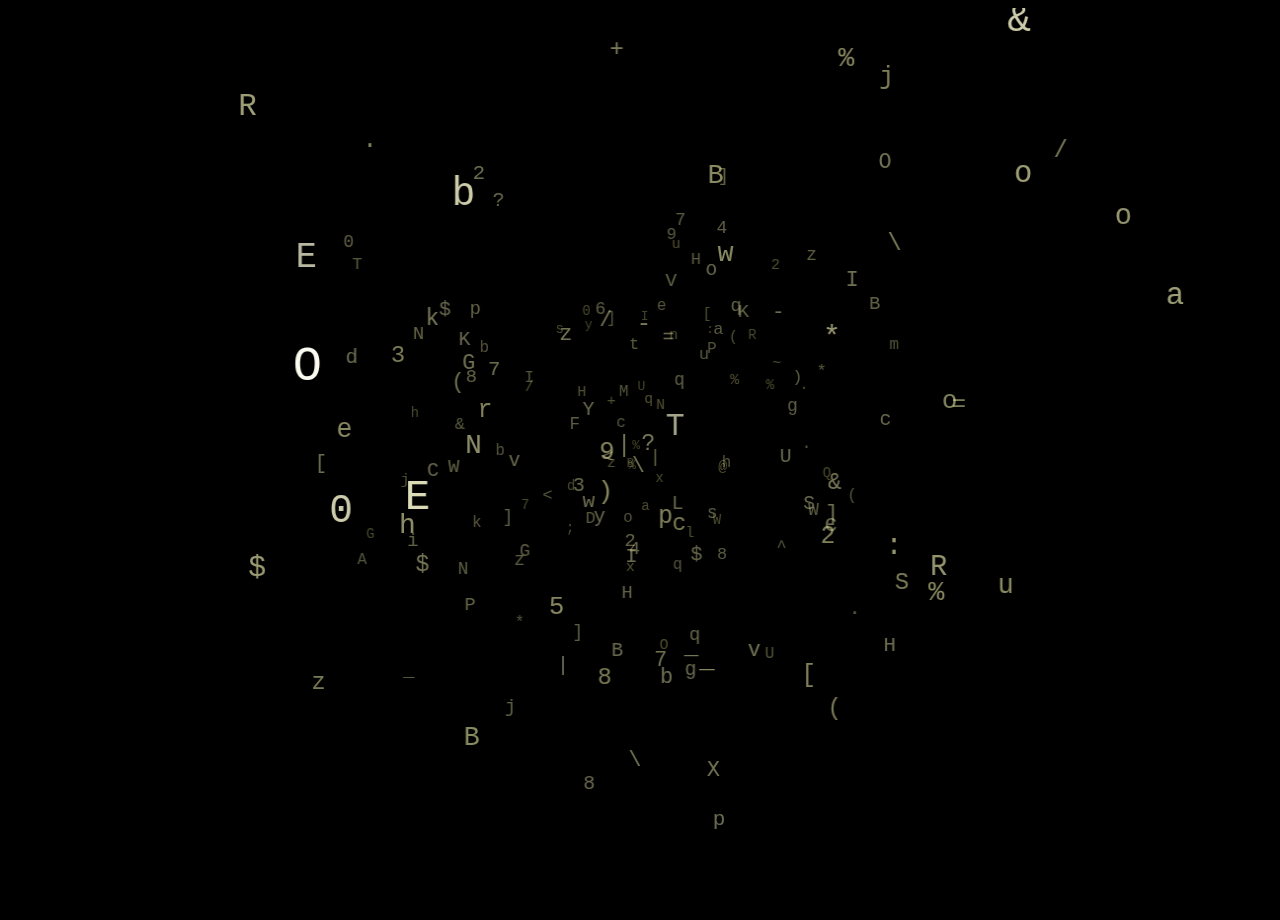
==== index.html @ a7cfa32c "first commit" ====
﻿<!doctype html>
<html>
<head>
<meta charset="utf-8">
<title>HTML5制作ascii码表文字特效 - 小贝壳</title>

<style>
body {
  overflow: hidden;
  background-color: #000;
}

canvas {
  width: 100%;
  height: 100vh;
}
</style>

</head>
<body>

<canvas></canvas><script>
window.onload = () => {
	const CANVAS = document.getElementsByTagName("canvas")[0];
	const CTX = CANVAS.getContext("2d");
	const CHARS = [];
	const MAX_CHARS = 200;
	const SEPARATION = 1.5;

	let ww, wh, camera;

	class Vector {
		constructor(x, y, z) {
			this.x = x;
			this.y = y;
			this.z = z;
		}

		rotate(dir, ang) {
			const X = this.x;
			const Y = this.y;
			const Z = this.z;

			const SIN = Math.sin(ang);
			const COS = Math.cos(ang);

			if (dir === "x") {
				this.y = Y * COS - Z * SIN;
				this.z = Y * SIN + Z * COS;
			} else if (dir === "y") {
				this.x = X * COS - Z * SIN;
				this.z = X * SIN + Z * COS;
			}
		}

		project() {
			const ZP = this.z + camera.z;
			const DIV = ZP / 600;
			const XP = (this.x + camera.x) / DIV;
			const YP = (this.y + camera.y) / DIV;
			const CENTER = getCenter();
			return [XP + CENTER[0], YP + CENTER[1], ZP];
		}
	}

	class Char {
		constructor(letter, pos) {
			this.letter = letter;
			this.pos = pos;
		}

		rotate(dir, ang) {
			this.pos.rotate(dir, ang);
		}

		render() {
			const PIXEL = this.pos.project();
			const XP = PIXEL[0];
			const YP = PIXEL[1];
			const MAX_SIZE = 50;
			const SIZE = (1 / PIXEL[2] * MAX_SIZE) | 0;
			const BRIGHTNESS = SIZE / MAX_SIZE;
			const COL = `rgba(255, 255, ${100 * BRIGHTNESS | 0 + 150}, ${BRIGHTNESS})`;
			
			CTX.beginPath();
			CTX.fillStyle = COL;
			CTX.font = SIZE + "px monospace";
			CTX.fillText(this.letter, XP, YP);
			CTX.fill();
			CTX.closePath();
		}
	}

	function getCenter() {
		return [ww / 2, wh / 2];
	}

	function signedRandom() {
		return Math.random() - Math.random();
	}

	function render() {
		for (let i = 0; i < CHARS.length; i++) {
			CHARS[i].render();
		}
	}
	
	let time = 0;
	function update() {
		CTX.clearRect(0, 0, ww, wh);
		for (let i = 0; i < CHARS.length; i++) {
			const DX = 0.005 * Math.sin(time * 0.001);
			const DY = 0.005 * Math.cos(time * 0.001);
			CHARS[i].rotate("x", DX);
			CHARS[i].rotate("y", DY);
		}
		++time;
	}

	function loop() {
		window.requestAnimationFrame(loop);
		update();
		render();
	}
	
	function getRandomInt(min, max) {
		return Math.floor(Math.random() * (max - min + 1)) + min;
	};

	function createChars() {
		for (let i = 0; i < MAX_CHARS; i++) {
			const CHARACTER = String.fromCharCode((Math.random() * 93 + 34) | 0);
			const X = signedRandom() * SEPARATION;
			const Y = signedRandom() * SEPARATION;
			const Z = signedRandom() * SEPARATION;
			const POS = new Vector(X, Y, Z);
			const CHAR = new Char(CHARACTER, POS);
			CHARS.push(CHAR);
		}
	}

	function setDim() {
		ww = window.innerWidth;
		wh = window.innerHeight;
		CANVAS.width = ww;
		CANVAS.height = wh;
	}

	function initCamera() {
		camera = new Vector(0, 0, SEPARATION + 1);
	}

	window.onresize = setDim;

	(() => {
		setDim();
		initCamera();
		createChars();
		loop();
	})();
};
</script>
</body>
</html>
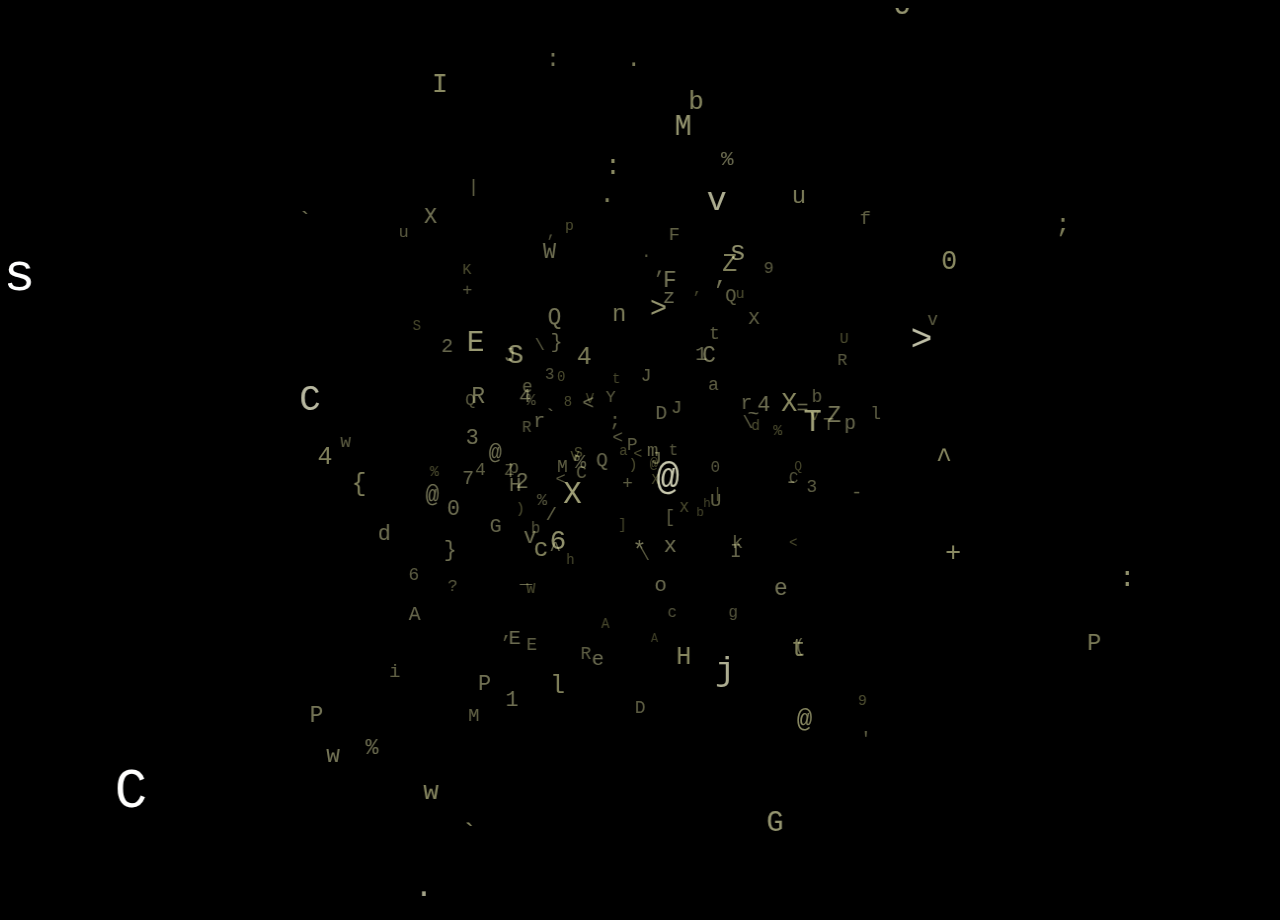
==== commit c3cdae9e: "first commit" ====
--- a/index.html
+++ b/index.html
@@ -2,7 +2,7 @@
 <html>
 <head>
 <meta charset="utf-8">
-<title>HTML5制作ascii码表文字特效 - 小贝壳</title>
+<title>HTML5制作ascii码表文字特效</title>
 
 <style>
 body {
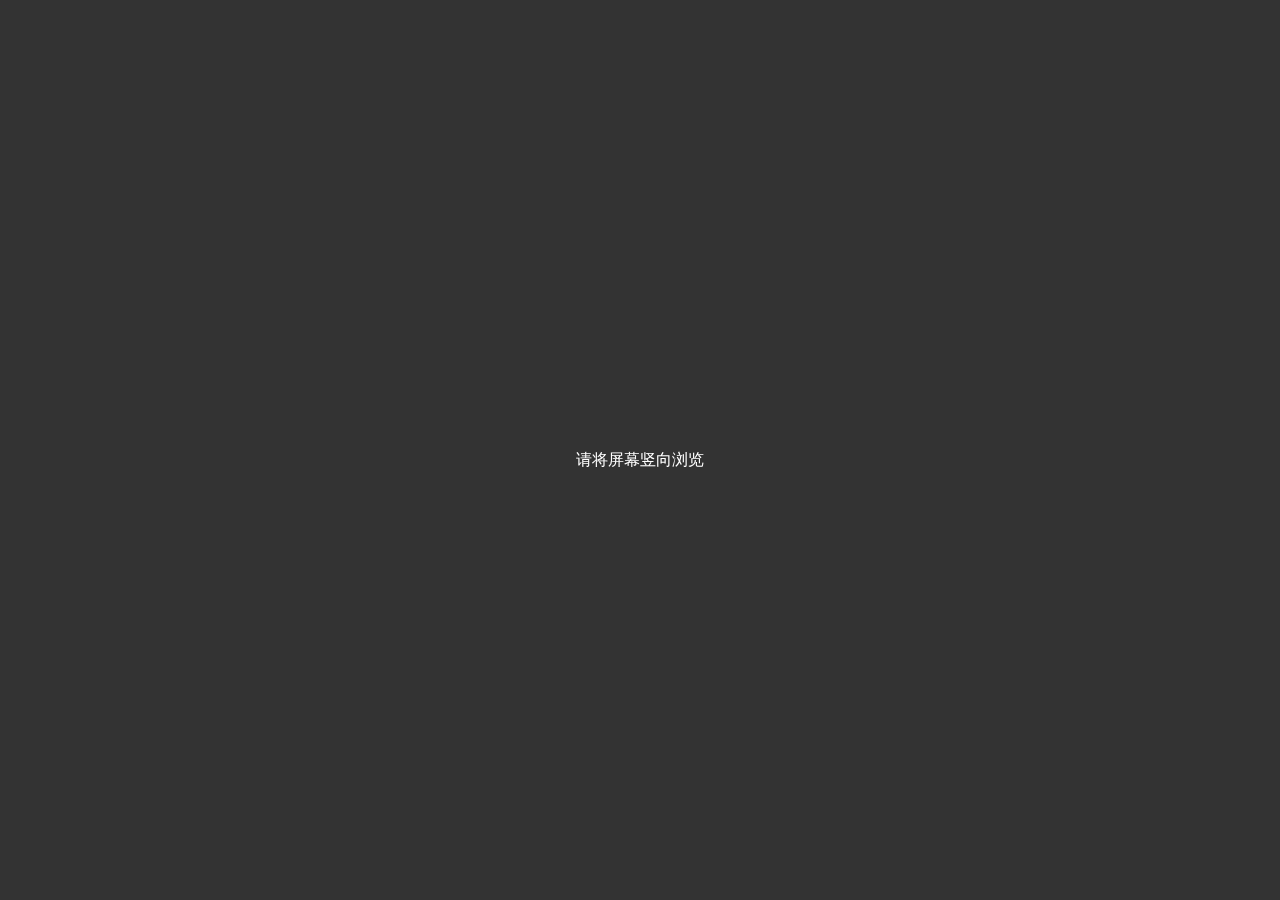
==== commit 91e30fd8: "a" ====
--- a/index.html
+++ b/index.html
@@ -1,165 +1,320 @@
-﻿<!doctype html>
-<html>
+<!DOCTYPE html>
+<html lang="en">
 <head>
-<meta charset="utf-8">
-<title>HTML5制作ascii码表文字特效</title>
-
-<style>
-body {
-  overflow: hidden;
-  background-color: #000;
-}
-
-canvas {
-  width: 100%;
-  height: 100vh;
-}
-</style>
-
+    <meta name="viewport" content="width=device-width,user-scalable=no" charset="utf-8"/>
+    <title>练练手</title>
+    <link rel="stylesheet" href="tools/swiper-3.3.1.min.css">
+    <link rel="stylesheet" href="tools/animate.min.css">
+    <link rel="stylesheet" href="css/style.css"/>
+    <script src="tools/jquery-3.0.0.min.js"></script>
 </head>
 <body>
-
-<canvas></canvas><script>
-window.onload = () => {
-	const CANVAS = document.getElementsByTagName("canvas")[0];
-	const CTX = CANVAS.getContext("2d");
-	const CHARS = [];
-	const MAX_CHARS = 200;
-	const SEPARATION = 1.5;
-
-	let ww, wh, camera;
-
-	class Vector {
-		constructor(x, y, z) {
-			this.x = x;
-			this.y = y;
-			this.z = z;
-		}
-
-		rotate(dir, ang) {
-			const X = this.x;
-			const Y = this.y;
-			const Z = this.z;
-
-			const SIN = Math.sin(ang);
-			const COS = Math.cos(ang);
-
-			if (dir === "x") {
-				this.y = Y * COS - Z * SIN;
-				this.z = Y * SIN + Z * COS;
-			} else if (dir === "y") {
-				this.x = X * COS - Z * SIN;
-				this.z = X * SIN + Z * COS;
-			}
-		}
-
-		project() {
-			const ZP = this.z + camera.z;
-			const DIV = ZP / 600;
-			const XP = (this.x + camera.x) / DIV;
-			const YP = (this.y + camera.y) / DIV;
-			const CENTER = getCenter();
-			return [XP + CENTER[0], YP + CENTER[1], ZP];
-		}
-	}
-
-	class Char {
-		constructor(letter, pos) {
-			this.letter = letter;
-			this.pos = pos;
-		}
-
-		rotate(dir, ang) {
-			this.pos.rotate(dir, ang);
-		}
-
-		render() {
-			const PIXEL = this.pos.project();
-			const XP = PIXEL[0];
-			const YP = PIXEL[1];
-			const MAX_SIZE = 50;
-			const SIZE = (1 / PIXEL[2] * MAX_SIZE) | 0;
-			const BRIGHTNESS = SIZE / MAX_SIZE;
-			const COL = `rgba(255, 255, ${100 * BRIGHTNESS | 0 + 150}, ${BRIGHTNESS})`;
-			
-			CTX.beginPath();
-			CTX.fillStyle = COL;
-			CTX.font = SIZE + "px monospace";
-			CTX.fillText(this.letter, XP, YP);
-			CTX.fill();
-			CTX.closePath();
-		}
-	}
-
-	function getCenter() {
-		return [ww / 2, wh / 2];
-	}
-
-	function signedRandom() {
-		return Math.random() - Math.random();
-	}
-
-	function render() {
-		for (let i = 0; i < CHARS.length; i++) {
-			CHARS[i].render();
-		}
-	}
-	
-	let time = 0;
-	function update() {
-		CTX.clearRect(0, 0, ww, wh);
-		for (let i = 0; i < CHARS.length; i++) {
-			const DX = 0.005 * Math.sin(time * 0.001);
-			const DY = 0.005 * Math.cos(time * 0.001);
-			CHARS[i].rotate("x", DX);
-			CHARS[i].rotate("y", DY);
-		}
-		++time;
-	}
-
-	function loop() {
-		window.requestAnimationFrame(loop);
-		update();
-		render();
-	}
-	
-	function getRandomInt(min, max) {
-		return Math.floor(Math.random() * (max - min + 1)) + min;
-	};
-
-	function createChars() {
-		for (let i = 0; i < MAX_CHARS; i++) {
-			const CHARACTER = String.fromCharCode((Math.random() * 93 + 34) | 0);
-			const X = signedRandom() * SEPARATION;
-			const Y = signedRandom() * SEPARATION;
-			const Z = signedRandom() * SEPARATION;
-			const POS = new Vector(X, Y, Z);
-			const CHAR = new Char(CHARACTER, POS);
-			CHARS.push(CHAR);
-		}
-	}
-
-	function setDim() {
-		ww = window.innerWidth;
-		wh = window.innerHeight;
-		CANVAS.width = ww;
-		CANVAS.height = wh;
-	}
-
-	function initCamera() {
-		camera = new Vector(0, 0, SEPARATION + 1);
-	}
-
-	window.onresize = setDim;
-
-	(() => {
-		setDim();
-		initCamera();
-		createChars();
-		loop();
-	})();
-};
+    <script>
+        console.clear()
+    </script>
+    <script>
+        $(document).ready(function(){
+
+        $(window).resize(function() {
+
+        var a=$(window).height();//窗口高度
+
+        var b=a-130;//窗口高度减去导航栏，这个按照实际情况来。
+
+        var c=$(window).width();//窗口宽度
+
+        $(".heightIframe").height(b).width(c);//外层div的高宽。
+
+        });
+
+
+        $(window).resize();//随着窗口的变动而变动
+
+        });
+    </script>
+<div class="swiper-container">
+
+    <div class="swiper-wrapper">
+        <iframe src="http://www.file8452aee8d99f.aiwall.com/v3/idea/v15YftCS?suid=5FD767CA-F9C5-4202-B490-C44984C09482&sl=0"
+         width="100%" height="100%" frameborder="0" scrolling="no" frameborder="0"></iframe>
+         <div class="swiper-slide">
+             <div class="swiper1" style="background: #3e88fe;"> 
+                 <div class="indexTop">
+                    <img src="img/indexTxt.png" class="ani" swiper-animate-effect="fadeIn" swiper-animate-duration="3s"
+                         swiper-animate-delay="1s">
+                    <img src="img/indexFlowers01.png" class="ani" swiper-animate-effect="zoomIn"
+                         swiper-animate-duration="3s"
+                         swiper-animate-delay="1.5s">
+                    <img src="img/indexFlowers02.png" class="ani" swiper-animate-effect="zoomIn"
+                         swiper-animate-duration="3s"
+                         swiper-animate-delay="2s">
+                </div> 
+                <div class="indexPlane ani" swiper-animate-effect="zoomInDown" swiper-animate-duration="2s"
+                     swiper-animate-delay="2s">
+                    <img src="img/indexFlight.png" class="ani infinite qqpulse" swiper-animate-duration="2s">
+                </div>
+                <div class="indexEle ani" swiper-animate-effect="zoomIn" swiper-animate-duration="1s"
+                     swiper-animate-delay="1.5s">
+                    <img src="img/indexElements.png" class="ani infinite qqpulse" swiper-animate-duration="1.8s">
+                    <img src="img/indexCloud.png" class="ani infinite qqpulse" swiper-animate-duration="1.8s">
+                    <img src="img/indexStars.png" class="ani infinite qqpulse" swiper-animate-duration="1.8s">
+                </div>
+                <div class="indexBot">
+                    <img src="img/indexBuilding.png" class="ani" swiper-animate-effect="fadeIn"
+                         swiper-animate-duration="3s"
+                         swiper-animate-delay="0.5s">
+                </div>
+            </div>
+            <div class="arrowUp">
+                <img src="img/arrow-up.png" class="arrFade">
+            </div>
+        </div>
+
+        <div class="swiper-slide">
+            <div class="swiper1" style="background: rgb(143, 142, 142);">
+                    <img class="tubiao" src="img/lvcheng.png" alt="">
+                <div class="wasEle ani" swiper-animate-effect="fadeIn" swiper-animate-duration="1.2s">
+                    <img src="img/wasStar1.png" class="ani" swiper-animate-effect="fadeInRight"
+                         swiper-animate-duration="1s"
+                         swiper-animate-delay="1.5s">
+                </div>
+                
+                <div class="center">
+                    <div class="text1">
+                        <img src="img/wasIT.png" class="ani" swiper-animate-effect="fadeIn"
+                             swiper-animate-duration="2s"
+                             swiper-animate-delay="1s"/>
+                    </div>
+                    <div class="text2">
+                        <img src="img/wasFarm.png" class="ani" swiper-animate-effect="fadeIn"
+                             swiper-animate-duration="2s"
+                             swiper-animate-delay="1.3s"/>
+                    </div>
+                </div>
+            </div>
+            <div class="arrowUp">
+                <img src="img/arrow-up.png" class="arrFade">
+            </div>
+        </div>
+        <div class="swiper-slide">
+            <div class="swiper2" style="background: #fff;">
+                <div class="wasEle ani" swiper-animate-effect="fadeIn" swiper-animate-duration="1.2s">
+                    <img src="img/wasStar.png" class="ani" swiper-animate-effect="fadeInRight"
+                         swiper-animate-duration="1s"
+                         swiper-animate-delay="1.5s">
+                </div>
+                <div class="center">
+                    <div class="text1">
+                        <img src="img/wasIT.png" class="ani" swiper-animate-effect="fadeIn"
+                             swiper-animate-duration="2s"
+                             swiper-animate-delay="1s"/>
+                    </div>
+                    <div class="text2">
+                        <img src="img/wasFarm.png" class="ani" swiper-animate-effect="fadeIn"
+                             swiper-animate-duration="2s"
+                             swiper-animate-delay="1.3s"/>
+                    </div>
+                </div>
+                <div class="arrowUp">
+                    <img src="img/arrow-up.png" class="arrFade">
+                </div>
+            </div>
+ <div class="arrowUp">
+                <img src="img/arrow-up.png" class="arrFade">
+            </div>
+        </div>
+
+        <div class="swiper-slide">
+            <div class="swiper3" style="background: #01172c;">
+                <div class="swiper3-bg">
+                    <img src="img/earlyBg.jpg" class="ani" swiper-animate-effect="fadeIn"
+                         swiper-animate-duration="1.5s">
+                </div>
+                <div class="swiperearly ani" swiper-animate-effect="fadeOut" swiper-animate-duration="1s"
+                     swiper-animate-delay="3s">
+                    <img src="img/earlyTitle.png" class="ani" swiper-animate-effect="fadeIn"
+                         swiper-animate-duration="1s" swiper-animate-delay="1.5s">
+                    <img src="img/earlyBuilding.png" class="ani" swiper-animate-effect="fadeIn"
+                         swiper-animate-duration="1s" swiper-animate-delay="1s">
+                </div>
+                <div class="swiperearly-car ani" swiper-animate-effect="fadeOut" swiper-animate-duration="1s"
+                     swiper-animate-delay="6s">
+                    <img src="img/lastBusTitle.png" class="ani" swiper-animate-effect="fadeIn"
+                         swiper-animate-duration="1s" swiper-animate-delay="3.5s">
+                    <img src="img/lastBusStation.png" class="ani" swiper-animate-effect="fadeIn"
+                         swiper-animate-duration="1s" swiper-animate-delay="3s">
+                </div>
+                <div class="swiperearly-car2 ani" swiper-animate-effect="fadeIn" swiper-animate-duration="1s"
+                     swiper-animate-delay="4s">
+                    <img src="img/bus.png" class="ani" swiper-animate-effect="fadeOutLeft"
+                         swiper-animate-duration="1s" swiper-animate-delay="4.5s"/>
+                    <img src="img/lastBusAvatar.png" class="ani" swiper-animate-effect="manMove"
+                         swiper-animate-duration="2s" swiper-animate-delay="4.2s"/>
+                </div>
+                <div class="swiper3-night">
+                    <img src="img/myTeamBg.jpg" class="ani" swiper-animate-effect="fadeIn"
+                         swiper-animate-duration="1s" swiper-animate-delay="6.5s"/>
+                    <img src="img/myTeamWall.png" class="ani" swiper-animate-effect="fadeIn"
+                         swiper-animate-duration="1s" swiper-animate-delay="6.5s"/>
+                    <img src="img/myTeamAvatar.png" class="ani" swiper-animate-effect="fadeIn"
+                         swiper-animate-duration="1s" swiper-animate-delay="7s"/>
+                    <img src="img/myTeamTxt.png" class="ani" swiper-animate-effect="zoomIn"
+                         swiper-animate-duration="1s" swiper-animate-delay="7.5s"/>
+                    <img src="img/myTeamTxt01.png" class="ani" swiper-animate-effect="zoomIn"
+                         swiper-animate-duration="1s" swiper-animate-delay="7.9s"/>
+                    <img src="img/myTeamTxt02.png" class="ani" swiper-animate-effect="zoomIn"
+                         swiper-animate-duration="1s" swiper-animate-delay="8.4s"/>
+                    <img src="img/myTeamTxt03.png" class="ani" swiper-animate-effect="zoomIn"
+                         swiper-animate-duration="1s" swiper-animate-delay="8.8s"/>
+                    <img src="img/myteamWhereTxt.png" class="ani" swiper-animate-effect="fadeIn"
+                         swiper-animate-duration="1s" swiper-animate-delay="9.2s"/>
+                </div>
+            </div>
+            <div class="arrowUp">
+                <img src="img/arrow-up.png" class="arrFade">
+            </div>
+        </div>
+
+        <div class="swiper-slide" style="background: #302e5c;">
+            <div class="ani swiper4-bg light-off" swiper-animate-effect="fadeIn" swiper-animate-duration="1s">
+                <img src="img/lightOffBg.jpg"/>
+                <img src="img/cornerWall.png"/>
+                <img src="img/cornerTitle.png" class="ani" swiper-animate-effect="bounceInDown"
+                     swiper-animate-duration="2s"/>
+                <img src="img/clickGuide.png" class="ani infinite qqpulse" swiper-animate-duration="2s">
+                <img src="img/lightOff.png" id="light-btn"/>
+            </div>
+            <div class="ani swiper4-bg2 light-on" style="display: none;background: #1a7fdc;">
+                <img src="img/lightOnBg.jpg" class="ani" swiper-animate-effect="fadeIn" swiper-animate-duration="1s">
+                <img src="img/lightOn.png">
+                <img src="img/lightFlowers.png" class="ani" swiper-animate-effect="fadeIn" swiper-animate-duration="2s">
+                <img src="img/weKnowYou.png" class="ani" swiper-animate-effect="fadeIn" swiper-animate-duration="2s"
+                     swiper-animate-delay="1s">
+            </div>
+            <div class="arrowUp">
+                <img src="img/arrow-up.png" class="arrFade">
+            </div>
+        </div>
+
+        <div class="swiper-slide">
+            <div class="swiper5">
+                <div>
+                    <img src="img/aboutBg.jpg"/>
+                    <img src="img/footCity.jpg" class="ani" swiper-animate-effect="fadeIn" swiper-animate-duration="3s"
+                         swiper-animate-delay="0.2s"/>
+                    <img src="img/footAvatar.png" class="ani" swiper-animate-effect="zoomIn" swiper-animate-duration="3s"
+                         swiper-animate-delay="1s"/>
+                    <img src="img/footTa.png" class="ani" swiper-animate-effect="fadeInLeft-display"
+                         swiper-animate-duration="3s" swiper-animate-delay="1s"/>
+                    <img src="img/footTx.png" class="ani" swiper-animate-effect="fadeIn" swiper-animate-duration="3s"
+                         swiper-animate-delay="3.2s"/>
+                </div>
+            </div>
+            <div class="arrowUp">
+                <img src="img/arrow-up.png" class="arrFade">
+            </div>
+        </div>
+
+        <div class="swiper-slide">
+            <div class="swiper6">
+                <div>
+                    <img src="img/runBg.jpg">
+                    <img src="img/runAvatar.png" class="ani" swiper-animate-effect="zoomIn" swiper-animate-duration="2s"
+                         swiper-animate-delay="1s">
+                    <img src="img/runTa.png" class="ani" swiper-animate-effect="fadeInLeft-display" swiper-animate-duration="2s"
+                         swiper-animate-delay="0.5s">
+                    <img src="img/runTxt.png" class="ani" swiper-animate-effect="zoomIn" swiper-animate-duration="3s"
+                         swiper-animate-delay="2s">
+                </div>
+            </div>
+            <div class="arrowUp">
+                <img src="img/arrow-up.png" class="arrFade">
+            </div>
+        </div>
+
+        <div class="swiper-slide">
+            <div class="swiper7" style="background: aquamarine">
+                <div>
+                    <img src="img/salaryBg.png" class="ani" swiper-animate-effect="fadeIn" swiper-animate-duration="1s"
+                         swiper-animate-delay="0.5s">
+                    <img src="img/salaryAvatar.png" class="ani" swiper-animate-effect="fadeIn" swiper-animate-duration="1s"
+                         swiper-animate-delay="1s">
+                    <img src="img/salaryTa.png" class="ani" swiper-animate-effect="fadeInLeft-display" swiper-animate-duration="3s">
+                    <img src="img/salaryTxt.png" class="ani" swiper-animate-effect="zoomIn" swiper-animate-duration="2s"
+                         swiper-animate-delay="2s">
+                </div>
+            </div>
+            <div class="arrowUp">
+                <img src="img/arrow-up.png" class="arrFade">
+            </div>
+        </div>
+
+        <div class="swiper-slide">
+            <div class="swiper8" style="background: #87CEFA">
+                <div class="ani" swiper-animate-effect="fadeIn" swiper-animate-duration="2s">
+                    <div class="text">
+                    </div>
+                    <img src="img/introFlowers.png" class="ani qqpulse infinite">
+                    <img src="img/introLogo.png">
+                    <img src="img/introStar.png" class="arrFade infinite">
+                    <img src="img/introAvatar.png">
+                </div>
+            </div>
+            <div class="arrowUp">
+                <img src="img/arrow-up.png" class="arrFade">
+            </div>
+        </div>
+
+        <div class="swiper-slide">
+            <div class="swiper9" style="background: #3e88fe">
+                <div>
+                    <img src="img/endBg.png">
+                    <img src="img/endCloudys.png" >
+                    <img src="img/endLogo.png"  class="ani" swiper-animate-effect="fadeIn" swiper-animate-duration="1s">
+                    <img src="img/endTxt.png" class="ani" swiper-animate-effect="bounceInDown" swiper-animate-duration="1s"
+                         swiper-animate-delay="0.5s">
+                    <img src="img/endMail.png" class="ani" swiper-animate-effect="bounceInDown" swiper-animate-duration="1s"
+                         swiper-animate-delay="0.6s">
+                    <img src="img/endClickGuide.png" class="ani" swiper-animate-effect="bounceInDown" swiper-animate-duration="1s"
+                         swiper-animate-delay="0.7s">
+                    <img src="img/endAvatar.png" class="ani" swiper-animate-effect="zoomInDown" swiper-animate-duration="1s"
+                         swiper-animate-delay="0.7s">
+                    <img src="img/endBottomTxt.png" class="ani" swiper-animate-effect="bounceInDown" swiper-animate-duration="1s"
+                         swiper-animate-delay="1s">
+                </div>
+            </div>
+        </div>
+    </div>
+</div>
+<div class="landscape_notice">
+    <div class='noticetxt'>
+        <span>请将屏幕竖向浏览</span>
+    </div>
+</div>
+
+<script src="tools/swiper-3.3.1.min.js"></script>
+<script src="tools/swiper.animate1.0.2.min.js"></script>
+<script>
+    var mySwiper = new Swiper('.swiper-container', {
+        direction: 'vertical',
+        resistanceRatio:0,
+        touchRatio:0.7,
+        onInit: function (swiper) { //Swiper2.x的初始化是onFirstInit
+            swiperAnimateCache(swiper);
+            swiperAnimate(swiper);
+        },
+        onSlideChangeEnd: function (swiper) {
+            swiperAnimate(swiper);
+        }
+    });
+    $("#light-btn").on("click", function () {
+        $(".light-off").fadeOut(function () {
+            console.log('......');
+            $(".light-off").css('display', 'none');
+
+        });
+        $(".light-on").fadeIn()
+    })
 </script>
 </body>
 </html>
-
--- a/css/style.css
+++ b/css/style.css
@@ -0,0 +1,674 @@
+* {
+    margin: 0;
+    padding: 0;
+}
+
+html, body {
+    height: 100%;
+}
+
+.arrowUp {
+    position: absolute;
+    bottom: 0;
+    width: 12%;
+    left: 44%;
+    z-index: 9;
+}
+
+.arrowUp img {
+    width: 100%;
+}
+
+.music {
+    position: fixed;
+    right: 0;
+    top: 0;
+    width: 50px;
+    height: 50px;
+    background: url(../img/musicBtn.png) no-repeat;
+    background-size: 100%;
+    z-index: 15;
+}
+
+.swiper-container {
+    height: 100%;
+    overflow: hidden;
+}
+.swiper-slide{
+    display: none;
+}
+.swiper-container .swiper-slide {
+    position: relative;
+}
+
+.swiper1,.swiper2,.swiper3,.swiper4,.swiper5, .swiper6, .swiper7, .swiper8, .swiper9 {
+    width: 100%;
+    height: 100%;
+}
+
+.swiper5 img, .swiper6 img, .swiper7 img, .swiper8 img, .swiper9 img {
+    position: absolute;
+
+}
+
+/*第一页*/
+.swiper-container .swiper-slide:nth-of-type(1) .indexTop {
+    position: absolute;
+    width: 100%;
+    height: 25%;
+    top: 10%;
+}
+
+.swiper-container .swiper-slide:nth-of-type(1) .indexTop img:nth-of-type(1) {
+    position: absolute;
+    left: 20%;
+    width: 60%;
+}
+
+.swiper-container .swiper-slide:nth-of-type(1) .indexTop img:nth-of-type(2) {
+    position: absolute;
+    left: 10%;
+    width: 17%;
+}
+
+.swiper-container .swiper-slide:nth-of-type(1) .indexTop img:nth-of-type(3) {
+    position: absolute;
+    bottom: 10%;
+    right: 20%;
+    width: 15%;
+}
+
+.swiper-container .swiper-slide:nth-of-type(1) .indexPlane {
+    position: absolute;
+    width: 100%;
+    top: 35%;
+    height: 30%;
+    text-align: center;
+}
+
+.swiper-container .swiper-slide:nth-of-type(1) .indexPlane img {
+    height: 80%;
+}
+
+.swiper-container .swiper-slide:nth-of-type(1) .indexBot {
+    position: absolute;
+    width: 100%;
+    top: 65%;
+    height: 35%;
+}
+
+.swiper-container .swiper-slide:nth-of-type(1) .indexBot img {
+    position: absolute;
+    width: 100%;
+    bottom: 0;
+}
+
+.swiper-container .swiper-slide:nth-of-type(1) .indexEle {
+    position: absolute;
+    width: 100%;
+    height: 100%;
+}
+
+.swiper-container .swiper-slide:nth-of-type(1) .indexEle img {
+    position: absolute;
+    width: 100%;
+    top: 10%;
+}
+
+/*.swiper-container .swiper-slide:nth-of-type(1) .indexEle img:nth-of-type(2) {*/
+    /*top: 10%;*/
+/*}*/
+
+.qqpulse {
+    -webkit-animation-name: qqpulse;
+    animation-name: qqpulse
+}
+
+@-webkit-keyframes qqpulse {
+    0% {
+        -webkit-transform: scale(1)
+    }
+    50% {
+        -webkit-transform: scale(1.05)
+    }
+    100% {
+        -webkit-transform: scale(1)
+    }
+}
+
+@-moz-keyframes qqpulse {
+    0% {
+        -moz-transform: scale(1)
+    }
+    50% {
+        -moz-transform: scale(1.05)
+    }
+    100% {
+        -moz-transform: scale(1)
+    }
+}
+
+.arrFade {
+    animation: arrFade 1s infinite linear;
+    opacity: 0;
+}
+
+@keyframes arrFade {
+    from {
+        transform: translateY(0);
+        opacity: 0;
+    }
+    to {
+        transform: translateY(-10px);
+        opacity: 1;
+    }
+}
+
+/*第二页*/
+.swiper-container .swiper-slide:nth-of-type(2) .center {
+    position: absolute;
+    top: 35%;
+    width: 100%;
+    height: 30%;
+    z-index: 9;
+}
+
+.swiper-container .swiper-slide:nth-of-type(2) .center .text1 img {
+    position: absolute;
+    left: 20%;
+    width: 60%;
+}
+
+.swiper-container .swiper-slide:nth-of-type(2) .center .text2 img {
+    position: absolute;
+    left: 20%;
+    top: 50%;
+    width: 60%;
+}
+.tubiao{
+    position: absolute;
+    z-index: 999;
+    top: 20px;
+    left: 20px;
+    
+}
+.wasEle {
+    position: absolute;
+    width: 100%;
+    height: 100%;
+    background: url("../img/wasStar1.png") 50% 100% no-repeat #000;
+}
+
+/*.wasEle img:nth-of-type(1) {*/
+    /*position: absolute;*/
+    /*height: 100%;*/
+    /*width: 100%;*/
+/*}*/
+
+.wasEle img:nth-of-type(1) {
+    position: absolute;
+    left: 10%;
+    top: 10%;
+    width: 80%;
+    /*transform:translateX(300px) translateY(-300px);*/
+}
+
+/*第三页*/
+.swiper3-bg {
+    position: absolute;
+    width: 100%;
+    height: 100%;
+}
+
+.swiperearly img:nth-of-type(1), .swiperearly-car img:nth-of-type(1) {
+    position: absolute;
+    top: 5%;
+    height: 5%;
+    width: 25%;
+}
+
+.swiperearly img:nth-of-type(2), .swiperearly-car img:nth-of-type(2) {
+    position: absolute;
+    bottom: 0;
+    width: 100%;
+}
+
+.swiperearly-car2 {
+    width: 100%;
+    height: 50%;
+}
+
+.swiperearly-car2 img:nth-of-type(1) {
+    position: absolute;
+    bottom: 5%;
+    width: 70%;
+
+}
+
+.swiperearly-car2 img:nth-of-type(2) {
+    position: absolute;
+    bottom: 5%;
+    right: 0;
+    transform: translateX(100%);
+}
+
+.swiper3-bg, .swiper3-bg img {
+    width: 100%;
+    height: 80%;
+}
+
+.swiper3-night {
+    width: 100%;
+    height: 100%;
+}
+
+.swiper3-night img {
+    position: absolute;
+}
+
+.swiper3-night img:nth-of-type(1) {
+
+    width: 100%;
+    height: 100%;
+}
+
+.swiper3-night img:nth-of-type(2) {
+    right: 0;
+    bottom: 0;
+    width: 27%;
+}
+
+.swiper3-night img:nth-of-type(3) {
+    right: 7%;
+    top: 33%;
+    width: 27%;
+}
+
+.swiper3-night img:nth-of-type(4) {
+    left: 17%;
+    bottom: 70%;
+    width: 15%;
+}
+
+.swiper3-night img:nth-of-type(5) {
+    left: 15%;
+    bottom: 64%;
+    width: 19%;
+}
+
+.swiper3-night img:nth-of-type(6) {
+    left: 15%;
+    bottom: 58%;
+    width: 19%;
+}
+
+.swiper3-night img:nth-of-type(7) {
+    left: 15%;
+    width: 19%;
+    bottom: 52%;
+}
+
+.swiper3-night img:nth-of-type(8) {
+    left: 31%;
+    width: 45%;
+    bottom: 10%;
+}
+
+@-webkit-keyframes manMove {
+    0% {
+        opacity: 0;
+        -webkit-transform: translate3d(100%, 0, 0);
+        transform: translate3d(100%, 0, 0)
+    }
+    80% {
+        opacity: 1;
+        -webkit-transform: none;
+        transform: none
+    }
+    100%{
+        opacity: 0;
+        -webkit-transform: none;
+        transform: none
+    }
+}
+
+@keyframes manMove {
+    0% {
+        opacity: 0;
+        -webkit-transform: translate3d(100%, 0, 0);
+        -ms-transform: translate3d(100%, 0, 0);
+        transform: translate3d(100%, 0, 0)
+    }
+    80%{
+        opacity: 1;
+        -webkit-transform: none;
+        -ms-transform: none;
+        transform: none
+    }
+    100% {
+        opacity: 0;
+        -webkit-transform: none;
+        -ms-transform: none;
+        transform: none
+    }
+}
+
+.manMove {
+    -webkit-animation-name: manMove;
+    animation-name: manMove
+}
+
+/*第四页*/
+.swiper4-bg img {
+    position: absolute;
+    z-index: 6;
+}
+
+.swiper4-bg img:nth-of-type(1) {
+    width: 100%;
+    height: 100%;
+}
+
+.swiper4-bg img:nth-of-type(2) {
+    width: 20%;
+    height: 90%;
+    bottom: 0;
+    right: 0;
+}
+
+.swiper4-bg img:nth-of-type(3) {
+    width: 47%;
+    top: 8%;
+    right: 0;
+}
+
+.swiper4-bg img:nth-of-type(4) {
+    width: 47%;
+    top: 27%;
+    left: 30%;
+}
+
+.swiper4-bg img:nth-of-type(5) {
+    height: 85%;
+    bottom: 0;
+    left: 7%;
+}
+
+.swiper4-bg2 {
+    overflow: hidden;
+    position: absolute;
+    z-index: 5;
+    width: 100%;
+    height: 100%;
+}
+
+.swiper4-bg2 img:nth-of-type(1) {
+    position: absolute;
+    width: 100%;
+    height: 100%;
+}
+
+.swiper4-bg2 img:nth-of-type(2) {
+    position: absolute;
+    height: 85%;
+    bottom: 0;
+    left: 7%;
+}
+
+.swiper4-bg2 img:nth-of-type(3) {
+    position: absolute;
+    height: 15%;
+    top: 88%;
+    right: 5%;
+}
+
+.swiper4-bg2 img:nth-of-type(4) {
+    position: absolute;
+    height: 11%;
+    top: 20%;
+    right: 5%;
+}
+
+/*第五页*/
+.swiper5 img:nth-of-type(1) {
+    width: 100%;
+    height: 100%;
+}
+
+.swiper5 img:nth-of-type(2) {
+    width: 100%;
+    top: 0%;
+}
+
+.swiper5 img:nth-of-type(3) {
+    width: 60%;
+    top: 24%;
+    right: 6%;
+}
+
+.swiper5 img:nth-of-type(4) {
+    width: 76%;
+    top: 63%;
+    right: 15%;
+}
+
+.swiper5 img:nth-of-type(5) {
+    width: 76%;
+    top: 63%;
+    right: 15%;
+}
+
+@-webkit-keyframes fadeInLeft-display {
+    0% {
+        opacity: 0;
+        -webkit-transform: translate3d(-100%, 0, 0);
+        transform: translate3d(-100%, 0, 0)
+    }
+    90% {
+        opacity: 1;
+        -webkit-transform: none;
+        transform: none
+    }
+    100%{
+        opacity: 0;
+    }
+}
+
+@keyframes fadeInLeft-display {
+    0% {
+        opacity: 0;
+        -webkit-transform: translate3d(-100%, 0, 0);
+        -ms-transform: translate3d(-100%, 0, 0);
+        transform: translate3d(-100%, 0, 0)
+    }
+    90% {
+        opacity: 1;
+        -webkit-transform: none;
+        -ms-transform: none;
+        transform: none
+    }
+    100%{
+        opacity: 0;
+    }
+}
+
+.fadeInLeft-display {
+    -webkit-animation-name: fadeInLeft-display;
+    animation-name: fadeInLeft-display
+}
+
+/*第六页*/
+.swiper6 img:nth-of-type(1) {
+    width: 100%;
+    height: 100%;
+}
+
+.swiper6 img:nth-of-type(2) {
+    width: 34%;
+    top: 20%;
+    left: 5%;
+}
+
+.swiper6 img:nth-of-type(3) {
+    width: 76%;
+    top: 65%;
+    right: 15%;
+}
+
+.swiper6 img:nth-of-type(4) {
+    width: 76%;
+    top: 65%;
+    right: 15%;
+}
+
+/*第七页*/
+
+.swiper7 img:nth-of-type(1) {
+    width: 81%;
+    top: 5%;
+    left: 15%;
+}
+
+.swiper7 img:nth-of-type(2) {
+    width: 42%;
+    top: 10%;
+    left: 30%;
+}
+
+.swiper7 img:nth-of-type(3) {
+    width: 76%;
+    top: 65%;
+    right: 15%;
+}
+
+.swiper7 img:nth-of-type(4) {
+    width: 76%;
+    top: 65%;
+    right: 15%;
+}
+
+
+/*第八页*/
+.text {
+    overflow: hidden;
+    position: absolute;
+    top: 14%;
+    left: 6%;
+    width: 82%;
+    height: 66%;
+    border: 10px solid red;
+    border-radius: 10px;
+    background: #CD0A0A;
+}
+
+.text p {
+    color: #fff;
+    font-size: 15px;
+    line-height: 23px;
+    padding: 0 5px;
+    text-indent: 2em;
+}
+
+.text p:nth-of-type(1) {
+    margin-top: 15%;
+}
+
+.swiper8 img:nth-of-type(1) {
+    width: 22%;
+    top: 7%;
+    left: 4%;
+}
+
+.swiper8 img:nth-of-type(2) {
+    width: 44%;
+    top: 11%;
+    left: 27%;
+}
+
+.swiper8 img:nth-of-type(3) {
+    width: 18%;
+    top: 63%;
+    right: 38%;
+}
+
+.swiper8 img:nth-of-type(4) {
+    width: 42%;
+    top: 69%;
+    right: 1%;
+}
+
+.swiper8 img:nth-of-type(5) {
+    width: 94%;
+    top: 12%;
+    right: 7%;
+}
+
+/*第九页*/
+.swiper9 img:nth-of-type(1) {
+    width: 100%;
+    height: 100%;
+}
+
+.swiper9 img:nth-of-type(2) {
+    width: 100%;
+    height: 60%;
+    top: 11%
+}
+
+.swiper9 img:nth-of-type(3) {
+    width: 60%;
+    top: 11%;
+    left: 20%;
+}
+
+.swiper9 img:nth-of-type(4) {
+    width: 66%;
+    top: 19%;
+    left: 17%;
+}
+
+.swiper9 img:nth-of-type(5) {
+    width: 66%;
+    top: 34%;
+    left: 17%;
+}
+
+.swiper9 img:nth-of-type(6) {
+    width: 40%;
+    top: 41%;
+    left: 30%;
+}
+
+.swiper9 img:nth-of-type(7) {
+    width: 58%;
+    top: 49%;
+    left: 21%;
+}
+
+.swiper9 img:nth-of-type(8) {
+    width: 40%;
+    bottom: 2%;
+    left: 30%;
+}
+/*竖屏提示*/
+.landscape_notice{
+    position: fixed;
+    top: 0;
+    left: 0;
+    width: 100%;
+    height: 100%;
+    text-align: center;
+    z-index: 100;
+    background: rgba(0,0,0,.8);
+    display: none;
+}
+.noticetxt{
+    position: relative;
+    top: 50%;
+    color:#fff;
+}
+@media (orientation: landscape) {
+    .landscape_notice{
+        display: block;
+    }
+}
